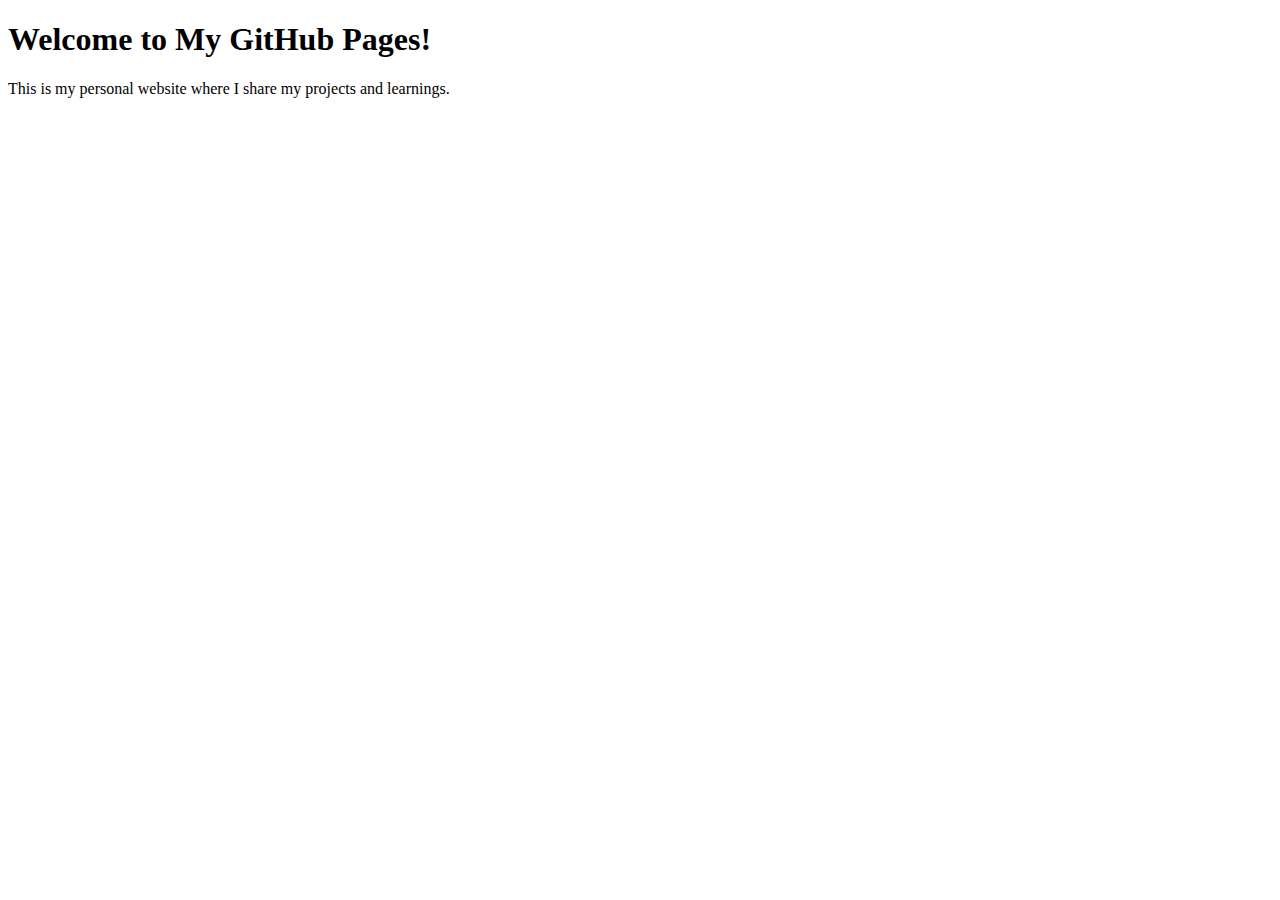
==== index.html @ da3d1d79 "Add initial homepage" ====
<!DOCTYPE html>
<html>
<head>
  <title>My Personal Website</title>
</head>
<body>
  <h1>Welcome to My GitHub Pages!</h1>
  <p>This is my personal website where I share my projects and learnings.</p>
</body>
</html>
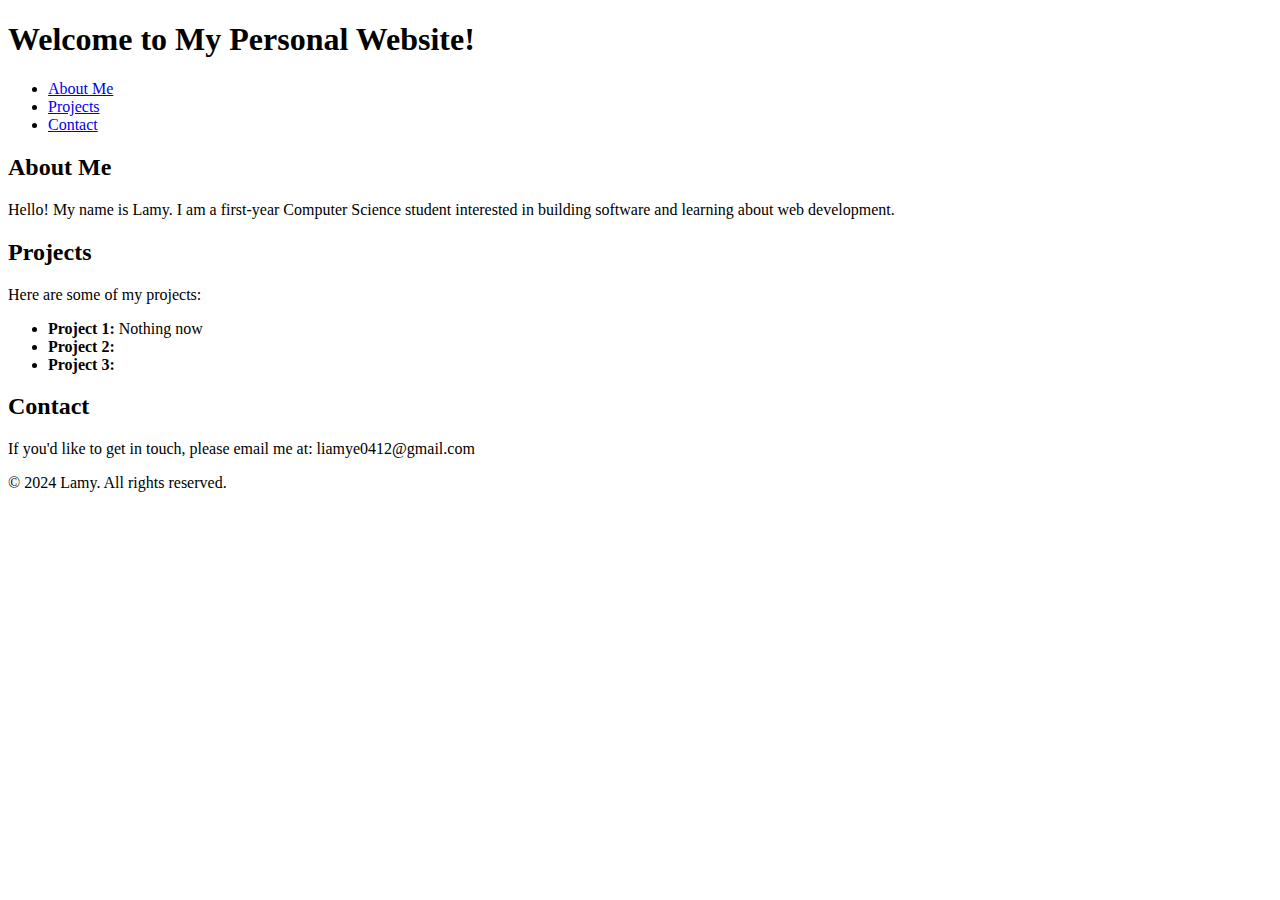
==== commit 4e0f07e5: "Update index.html with new content" ====
--- a/index.html
+++ b/index.html
@@ -1,10 +1,46 @@
 <!DOCTYPE html>
-<html>
+<html lang="en">
 <head>
-  <title>My Personal Website</title>
+    <meta charset="UTF-8">
+    <meta name="viewport" content="width=device-width, initial-scale=1.0">
+    <title>My Personal Website</title>
+    <link rel="stylesheet" href="styles.css"> <!-- add css file later -->
 </head>
 <body>
-  <h1>Welcome to My GitHub Pages!</h1>
-  <p>This is my personal website where I share my projects and learnings.</p>
+    <header>
+        <h1>Welcome to My Personal Website!</h1>
+    </header>
+
+    <nav>
+        <ul>
+            <li><a href="#about">About Me</a></li>
+            <li><a href="#projects">Projects</a></li>
+            <li><a href="#contact">Contact</a></li>
+        </ul>
+    </nav>
+
+    <section id="about">
+        <h2>About Me</h2>
+        <p>Hello! My name is Lamy. I am a first-year Computer Science student interested in building software and learning about web development.</p>
+    </section>
+
+    <section id="projects">
+        <h2>Projects</h2>
+        <p>Here are some of my projects:</p>
+        <ul>
+            <li><strong>Project 1:</strong> Nothing now </li>
+            <li><strong>Project 2:</strong> </li>
+            <li><strong>Project 3:</strong> </li>
+        </ul>
+    </section>
+
+    <section id="contact">
+        <h2>Contact</h2>
+        <p>If you'd like to get in touch, please email me at: liamye0412@gmail.com</p>
+    </section>
+
+    <footer>
+        <p>© 2024 Lamy. All rights reserved.</p>
+    </footer>
 </body>
 </html>
